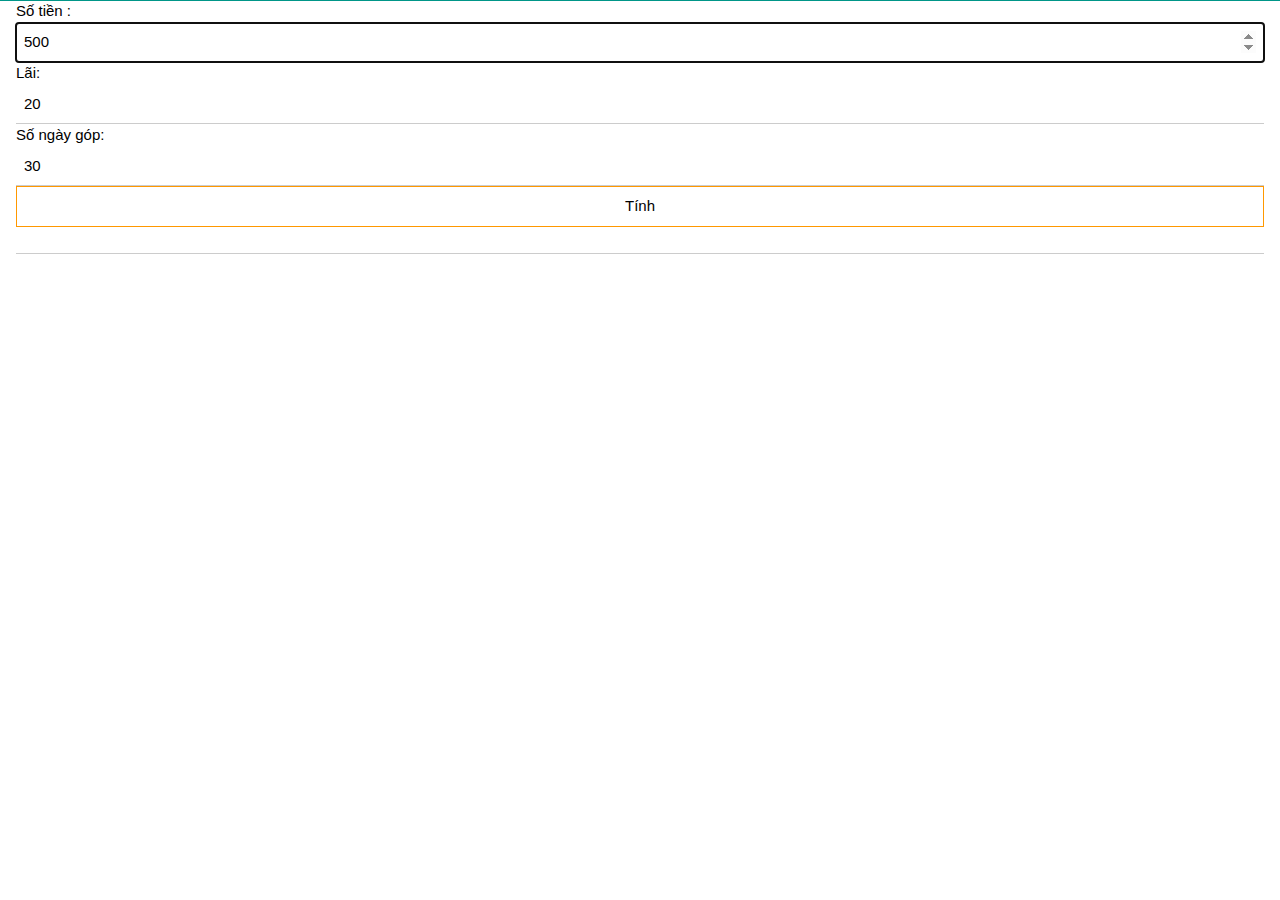
==== index.html @ f996d5fa "Delete file index.php, Add file index.html" ====
<!DOCTYPE html>
<html>
	<head>
		<title>Assassin Homepage</title>
		<meta charset="utf-8">
		<meta name="viewport" content="width=device-width, initial-scale=1">
		<link rel="stylesheet" href="w3.css">
	</head>
	<body>
		
		<!--Phần header-->
		<div class="w3-container w3-teal">
			
		</div>
		<!-- Phần nội dung -->
		<div class="w3-container">
			<form>
				<div>
					<label>Số tiền :</label>
					<input class="w3-input" type="number" id="SoTien" autofocus value="500">
				</div>
				<div>
					<label>Lãi:</label>
					<input class="w3-input" type="number" id="Lai" value="20">
				</div>
				<div>
					<label>Số ngày góp:</label>
					<input class="w3-input" type="number" id="SoNgayGop" value="30">
				</div>
				<button class="w3-button w3-border w3-border-orange w3-input" onclick="TinhKetQua()">Tính</button>
				<h2 class="w3-input" id="KetQua"></h2>
				<label></label>
			</form>
		</div>
		<!-- Phần footer -->
		<div>	
		</div>
		<script>
			function TinhKetQua() {
				var SoTien, Lai, SoNgayGop, KQ;
				SoTien = document.getElementById("SoTien").value;
				Lai = document.getElementById("Lai").value;
				SoNgayGop = document.getElementById("SoNgayGop").value;
				Lai/=100;
				KQ=Lai*SoTien;
				KQ+=Number(SoTien);
				KQ=KQ/Number(SoNgayGop);
				document.getElementById("KetQua").innerHTML = KQ;
			}
		</script>
	</body>
</html>
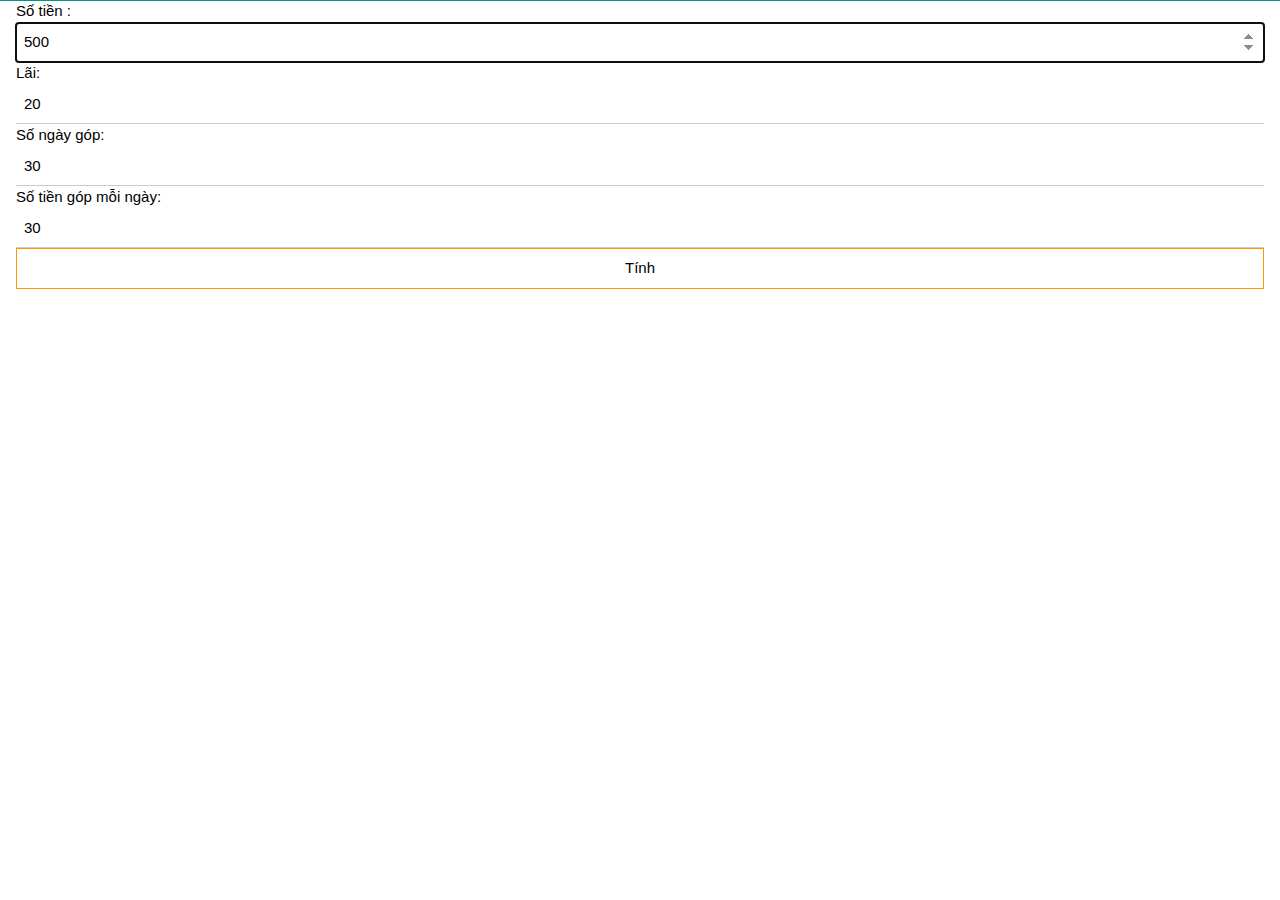
==== commit 0bdf1756: "update new files" ====
--- a/index.html
+++ b/index.html
@@ -14,7 +14,6 @@
 		</div>
 		<!-- Phần nội dung -->
 		<div class="w3-container">
-			<form>
 				<div>
 					<label>Số tiền :</label>
 					<input class="w3-input" type="number" id="SoTien" autofocus value="500">
@@ -27,25 +26,27 @@
 					<label>Số ngày góp:</label>
 					<input class="w3-input" type="number" id="SoNgayGop" value="30">
 				</div>
+				<div>
+					<label>Số tiền góp mỗi ngày:</label>
+					<input class="w3-input" type="number" id="SoTienGopMoiNgay" value="30">
+				</div>
 				<button class="w3-button w3-border w3-border-orange w3-input" onclick="TinhKetQua()">Tính</button>
-				<h2 class="w3-input" id="KetQua"></h2>
-				<label></label>
-			</form>
 		</div>
 		<!-- Phần footer -->
 		<div>	
 		</div>
 		<script>
 			function TinhKetQua() {
-				var SoTien, Lai, SoNgayGop, KQ;
-				SoTien = document.getElementById("SoTien").value;
-				Lai = document.getElementById("Lai").value;
-				SoNgayGop = document.getElementById("SoNgayGop").value;
+			
+				var SoTien = document.getElementById("SoTien").value;
+				var Lai = document.getElementById("Lai").value;
+				var SoNgayGop = document.getElementById("SoNgayGop").value;
+				var SoTienGopMoiNgay = document.getElementById("SoTienGopMoiNgay")
 				Lai/=100;
 				KQ=Lai*SoTien;
 				KQ+=Number(SoTien);
 				KQ=KQ/Number(SoNgayGop);
-				document.getElementById("KetQua").innerHTML = KQ;
+				document.getElementById("SoTienGopMoiNgay").innerHTML = KQ;
 			}
 		</script>
 	</body>
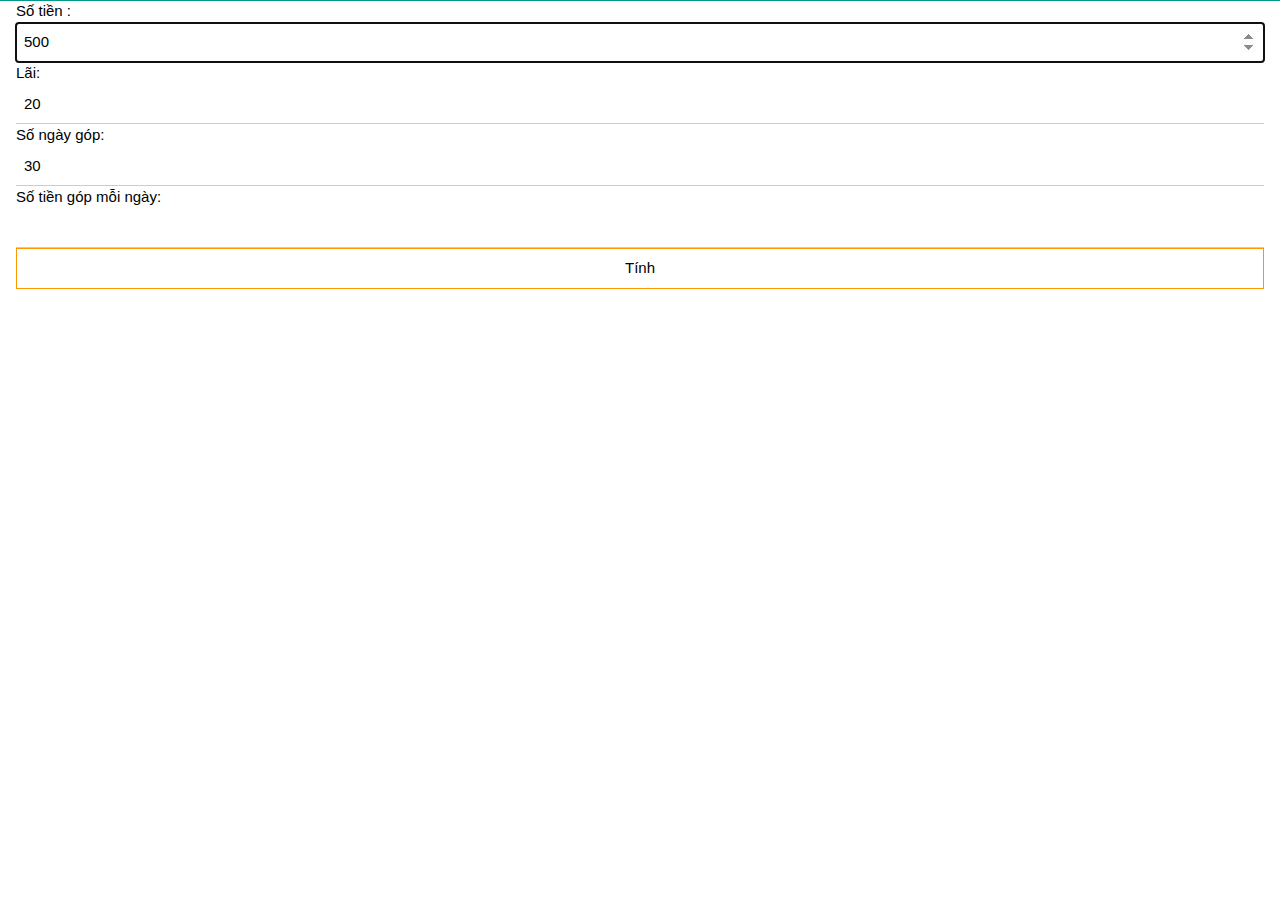
==== commit 0ad367c9: "update files" ====
--- a/index.html
+++ b/index.html
@@ -28,7 +28,7 @@
 				</div>
 				<div>
 					<label>Số tiền góp mỗi ngày:</label>
-					<input class="w3-input" type="number" id="SoTienGopMoiNgay" value="30">
+					<input class="w3-input" type="number" id="SoTienGopMoiNgay" value="">
 				</div>
 				<button class="w3-button w3-border w3-border-orange w3-input" onclick="TinhKetQua()">Tính</button>
 		</div>
@@ -37,7 +37,6 @@
 		</div>
 		<script>
 			function TinhKetQua() {
-			
 				var SoTien = document.getElementById("SoTien").value;
 				var Lai = document.getElementById("Lai").value;
 				var SoNgayGop = document.getElementById("SoNgayGop").value;
@@ -46,7 +45,7 @@
 				KQ=Lai*SoTien;
 				KQ+=Number(SoTien);
 				KQ=KQ/Number(SoNgayGop);
-				document.getElementById("SoTienGopMoiNgay").innerHTML = KQ;
+				document.getElementById("SoTienGopMoiNgay").value = KQ;
 			}
 		</script>
 	</body>
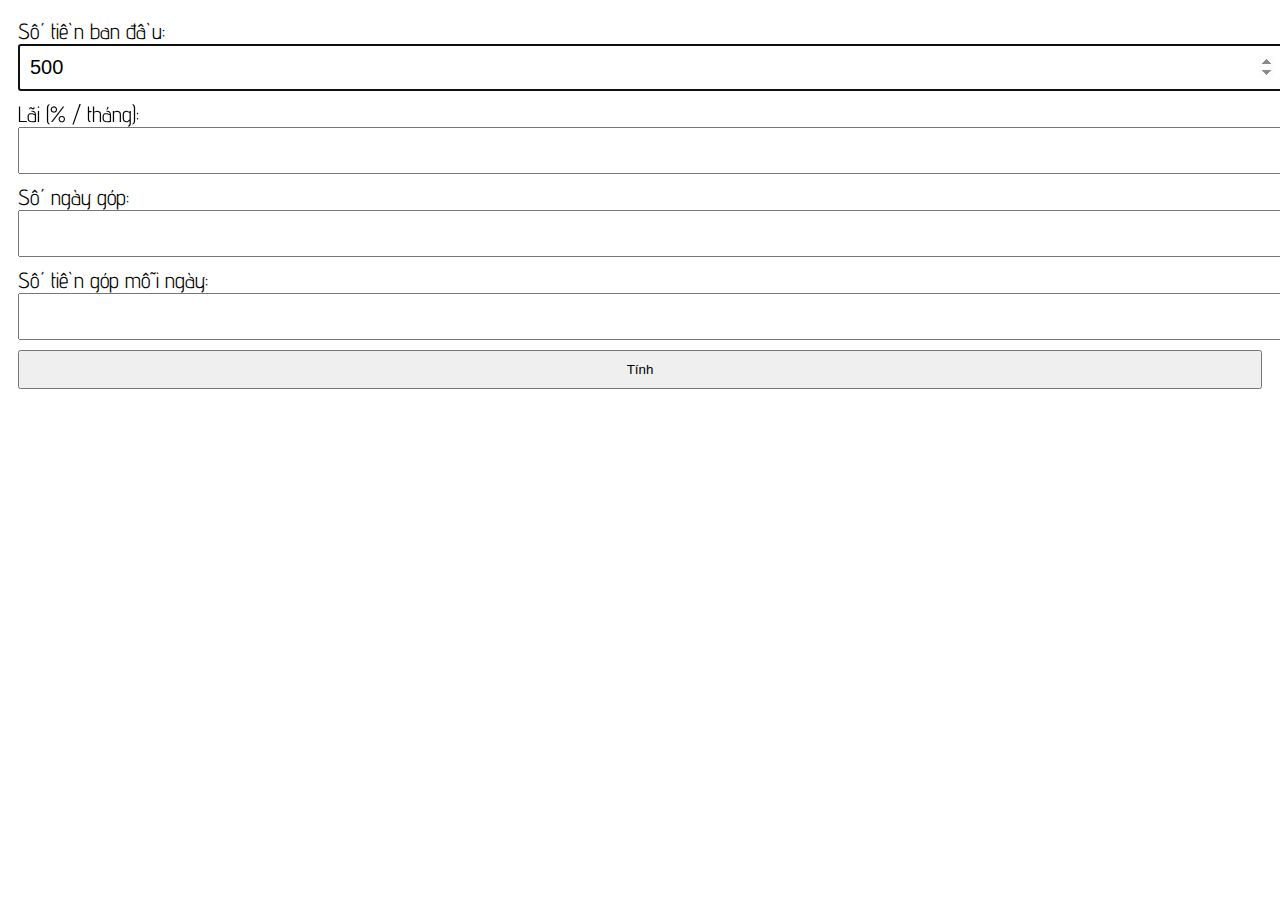
==== commit 60146ed6: "update new files" ====
--- a/index.html
+++ b/index.html
@@ -4,48 +4,56 @@
 		<title>Assassin Homepage</title>
 		<meta charset="utf-8">
 		<meta name="viewport" content="width=device-width, initial-scale=1">
-		<link rel="stylesheet" href="w3.css">
+		<link href='https://fonts.googleapis.com/css?family=Advent Pro' rel='stylesheet'>
+		<link rel="stylesheet" href="dm.css">
+		
 	</head>
 	<body>
 		
-		<!--Phần header-->
-		<div class="w3-container w3-teal">
-			
-		</div>
-		<!-- Phần nội dung -->
-		<div class="w3-container">
-				<div>
-					<label>Số tiền :</label>
-					<input class="w3-input" type="number" id="SoTien" autofocus value="500">
-				</div>
-				<div>
-					<label>Lãi:</label>
-					<input class="w3-input" type="number" id="Lai" value="20">
-				</div>
-				<div>
-					<label>Số ngày góp:</label>
-					<input class="w3-input" type="number" id="SoNgayGop" value="30">
-				</div>
-				<div>
-					<label>Số tiền góp mỗi ngày:</label>
-					<input class="w3-input" type="number" id="SoTienGopMoiNgay" value="">
-				</div>
-				<button class="w3-button w3-border w3-border-orange w3-input" onclick="TinhKetQua()">Tính</button>
-		</div>
-		<!-- Phần footer -->
-		<div>	
-		</div>
+		<label>Số tiền ban đầu:</label>
+		<input class="w3-input" type="number" id="coins" autofocus value="500" oninput="ChangeDailyPay()">
+	
+		<label>Lãi (% / tháng):</label>
+		<input class="w3-input" type="number" id="interest" value="" oninput="ChangeDailyPay()">
+	
+		<label>Số ngày góp:</label>
+		<input class="w3-input" type="number" id="numberOfPaymentDays" value="" oninput="ChangeDailyPay()">
+	
+		<label>Số tiền góp mỗi ngày:</label>
+		<input class="w3-input" type="number" id="dailyPay" value="" oninput="ChangeNumberOfPaymentDays()">
+		
+		<button class="w3-button w3-border w3-border-orange w3-input" onclick="Handling()">Tính</button>
+		
 		<script>
-			function TinhKetQua() {
-				var SoTien = document.getElementById("SoTien").value;
-				var Lai = document.getElementById("Lai").value;
-				var SoNgayGop = document.getElementById("SoNgayGop").value;
-				var SoTienGopMoiNgay = document.getElementById("SoTienGopMoiNgay")
-				Lai/=100;
-				KQ=Lai*SoTien;
-				KQ+=Number(SoTien);
-				KQ=KQ/Number(SoNgayGop);
-				document.getElementById("SoTienGopMoiNgay").value = KQ;
+			function w(value, text) {
+				console.log(text + ": " + value);
+			}
+			function ChangeDailyPay() {
+				const coins = document.getElementById('coins').value;
+				const interest = document.getElementById('interest').value;
+				const numberOfPaymentDays = document.getElementById('numberOfPaymentDays').value;
+				console.log(`${coins} ; ${interest} ; ${numberOfPaymentDays}`);
+				if (coins != 0 && interest != 0 && numberOfPaymentDays != 0) {
+					var result = 1; 
+					result = ((numberOfPaymentDays * interest / 30) / 100 + 1) * coins / numberOfPaymentDays;
+					document.getElementById('dailyPay').value = result;
+				}
+			}
+			function ChangeNumberOfPaymentDays() {
+				const coins = document.getElementById('coins').value;
+				const interest = document.getElementById('interest').value;
+				const dailyPay = document.getElementById('dailyPay').value;
+				if (coins != 0 && interest != 0 && dailyPay != 0) {
+					var result = 1;
+
+				}
+			}
+			function Handling() {
+				const coins = document.getElementById('coins').value;
+				const interest = document.getElementById('interest').value;
+				const numberOfPaymentDays = document.getElementById('numberOfPaymentDays').value;
+				const dailyPay = document.getElementById('dailyPay').value;
+				console.log(`${coins} ; ${interest} ; ${numberOfPaymentDays} ; ${dailyPay}`);
 			}
 		</script>
 	</body>
--- a/dm.css
+++ b/dm.css
@@ -0,0 +1,16 @@
+body {
+    font-family: 'Advent Pro';font-size: 22px;
+    padding: 10px;
+}
+
+input {
+    width: 100%;
+    padding: 10px;
+    margin-bottom: 10px;
+    font-size: 20px;
+}
+
+button {
+    width: 100%;
+    padding: 10px;
+}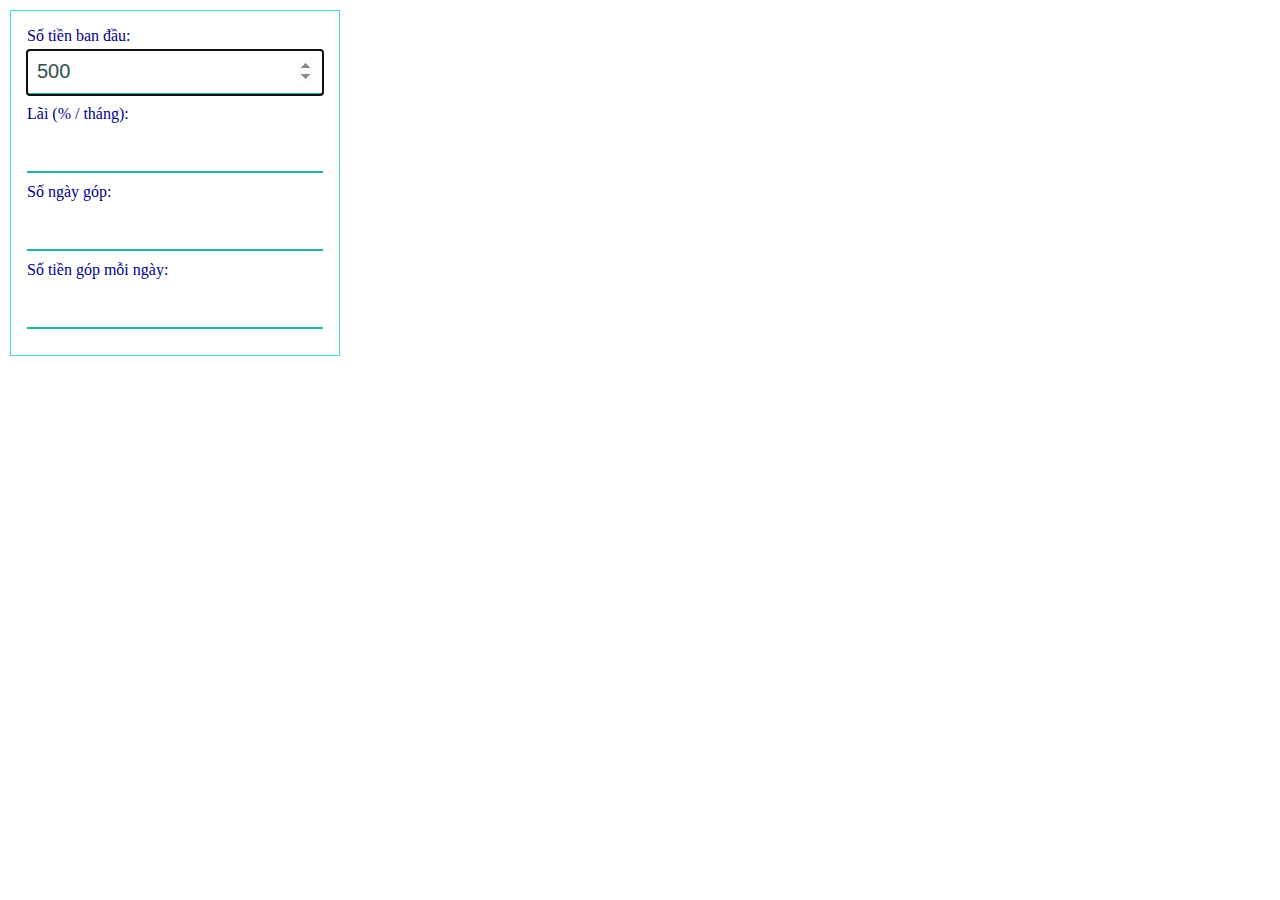
==== commit c6fe55fe: "update files" ====
--- a/index.html
+++ b/index.html
@@ -4,26 +4,25 @@
 		<title>Assassin Homepage</title>
 		<meta charset="utf-8">
 		<meta name="viewport" content="width=device-width, initial-scale=1">
-		<link href='https://fonts.googleapis.com/css?family=Advent Pro' rel='stylesheet'>
+		
 		<link rel="stylesheet" href="dm.css">
 		
 	</head>
 	<body>
+		<div class="container">
+			<label>Số tiền ban đầu:</label>
+			<input type="number" id="coins" autofocus value="500" oninput="ChangeDailyPay()">
 		
-		<label>Số tiền ban đầu:</label>
-		<input class="w3-input" type="number" id="coins" autofocus value="500" oninput="ChangeDailyPay()">
+			<label>Lãi (% / tháng):</label>
+			<input type="number" id="interest" value="" oninput="ChangeDailyPay()">
+		
+			<label>Số ngày góp:</label>
+			<input type="number" id="numberOfPaymentDays" value="" oninput="ChangeDailyPay()">
+		
+			<label>Số tiền góp mỗi ngày:</label>
+			<input type="number" id="dailyPay" value="" oninput="ChangeNumberOfPaymentDays()">
+		</div>
 	
-		<label>Lãi (% / tháng):</label>
-		<input class="w3-input" type="number" id="interest" value="" oninput="ChangeDailyPay()">
-	
-		<label>Số ngày góp:</label>
-		<input class="w3-input" type="number" id="numberOfPaymentDays" value="" oninput="ChangeDailyPay()">
-	
-		<label>Số tiền góp mỗi ngày:</label>
-		<input class="w3-input" type="number" id="dailyPay" value="" oninput="ChangeNumberOfPaymentDays()">
-		
-		<button class="w3-button w3-border w3-border-orange w3-input" onclick="Handling()">Tính</button>
-		
 		<script>
 			function w(value, text) {
 				console.log(text + ": " + value);
--- a/dm.css
+++ b/dm.css
@@ -1,14 +1,32 @@
 body {
-    font-family: 'Advent Pro';font-size: 22px;
+    margin: 0px;
     padding: 10px;
 }
+div.container {
+    padding: 1em;
+    color: darkblue;
+    box-sizing: border-box;
+    border: 1px solid turquoise;
+    max-width: 330px;
 
+}
 input {
+    display: block;
     width: 100%;
+    max-width: 300px;
     padding: 10px;
+    margin-top: 5px;
     margin-bottom: 10px;
     font-size: 20px;
+    box-sizing: border-box;
+    border: none;
+    border-bottom: 2px solid lightseagreen;
+    color: darkslategrey;
 }
+input:hover {
+    border: 1px solid tomato;
+}
+
 
 button {
     width: 100%;
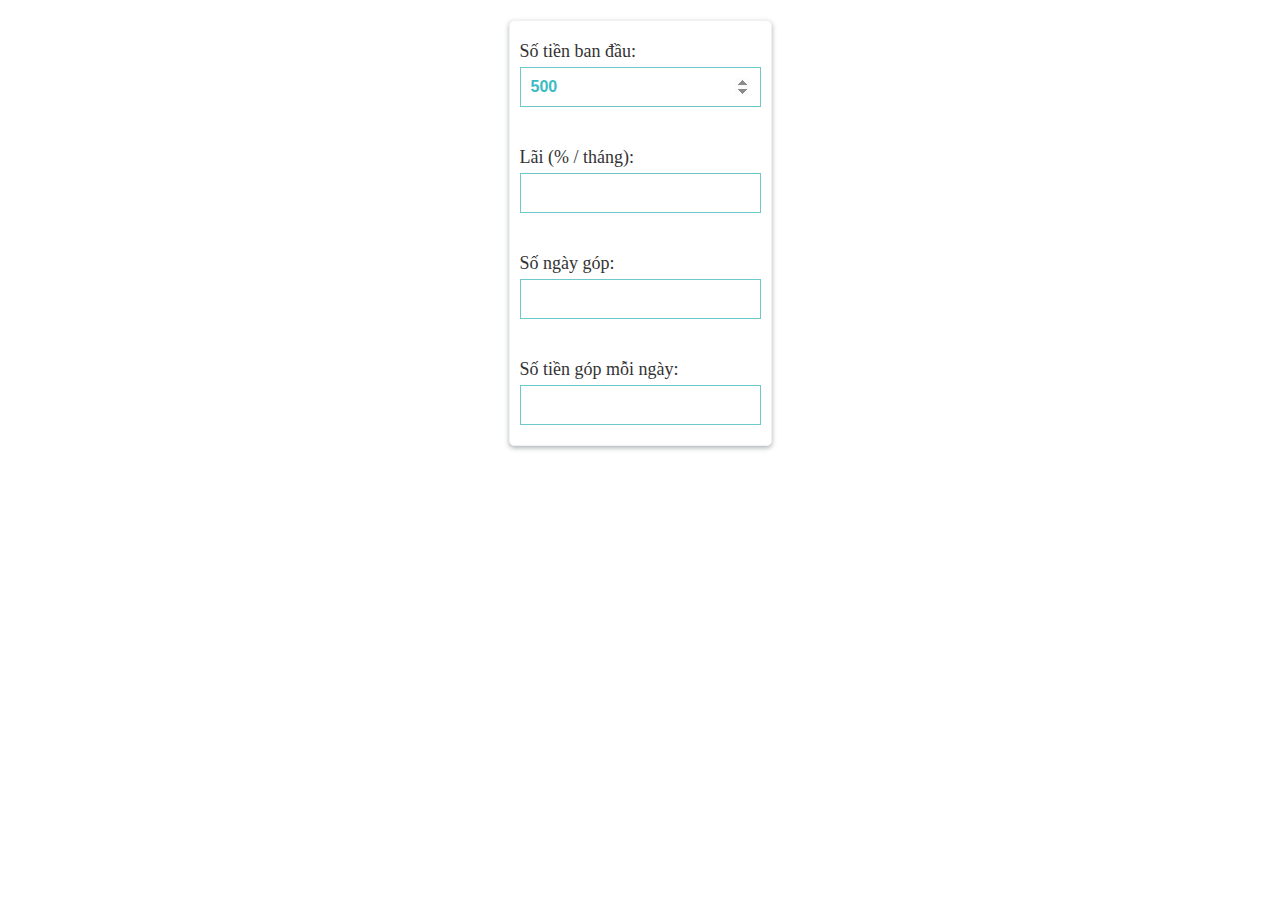
==== commit 7abf3dfd: "update filse" ====
--- a/index.html
+++ b/index.html
@@ -9,18 +9,23 @@
 		
 	</head>
 	<body>
-		<div class="container">
-			<label>Số tiền ban đầu:</label>
-			<input type="number" id="coins" autofocus value="500" oninput="ChangeDailyPay()">
-		
-			<label>Lãi (% / tháng):</label>
-			<input type="number" id="interest" value="" oninput="ChangeDailyPay()">
-		
-			<label>Số ngày góp:</label>
-			<input type="number" id="numberOfPaymentDays" value="" oninput="ChangeDailyPay()">
-		
-			<label>Số tiền góp mỗi ngày:</label>
-			<input type="number" id="dailyPay" value="" oninput="ChangeNumberOfPaymentDays()">
+		<div class="form-container">
+			<div class="form-group">
+				<label class="form-label">Số tiền ban đầu:</label>
+				<input class="form-control" type="number" id="coins" autofocus value="500" oninput="ChangeDailyPay()">
+			</div>
+			<div class="form-group">
+				<label class="form-label"> Lãi (% / tháng):</label>
+				<input class="form-control" type="number" id="interest" value="" oninput="ChangeDailyPay()">
+			</div>
+			<div class="form-group">
+				<label class="form-label">Số ngày góp:</label>
+				<input class="form-control" type="number" id="numberOfPaymentDays" value="" oninput="ChangeDailyPay()">
+			</div>
+			<div class="form-group">
+				<label class="form-label">Số tiền góp mỗi ngày:</label>
+				<input class="form-control" type="number" id="dailyPay" value="" oninput="ChangeNumberOfPaymentDays()">		
+			</div>
 		</div>
 	
 		<script>
--- a/dm.css
+++ b/dm.css
@@ -1,34 +1,55 @@
+* {
+    padding: 0;
+    margin: 0;
+    box-sizing: border-box;
+}
+
+html {
+    font-size: 62.5%;
+    color: #333;
+}
+
 body {
-    margin: 0px;
+    display: flex;
+    justify-content: center;
+}
+.form-container {
+    background-color: #fff;
+    margin-top: 20px;
+    display: flex;
+    flex-direction: column;
+    border: 1px solid #f1f1f1;
+    border-radius: 4px;
+    box-shadow: 0 2px 5px 0 rgba(51, 62, 73, 0.4);
+    border-radius: 5px;
+    align-self: center;
+}
+
+.form-group {
+    padding: 20px 10px;
+}
+
+.form-group label {
+    display: block;
+    padding-bottom: 5px;
+}
+
+.form-control {
+    background-color: #fff;
+    border: 1px solid rgb(111, 199, 206);
     padding: 10px;
+    font-size: 1.6em;
+    font-weight: 600;
+    color: rgb(61, 187, 196);
+    outline: none;
 }
-div.container {
-    padding: 1em;
-    color: darkblue;
-    box-sizing: border-box;
-    border: 1px solid turquoise;
-    max-width: 330px;
+.form-label {
+    font-size: 1.8em;
+    font-weight: 500;
+}
 
-}
-input {
-    display: block;
-    width: 100%;
-    max-width: 300px;
-    padding: 10px;
-    margin-top: 5px;
-    margin-bottom: 10px;
-    font-size: 20px;
-    box-sizing: border-box;
-    border: none;
-    border-bottom: 2px solid lightseagreen;
-    color: darkslategrey;
-}
-input:hover {
-    border: 1px solid tomato;
+.form-control:hover {
+    border-color: rgb(43, 169, 179);
 }
 
 
-button {
-    width: 100%;
-    padding: 10px;
-}